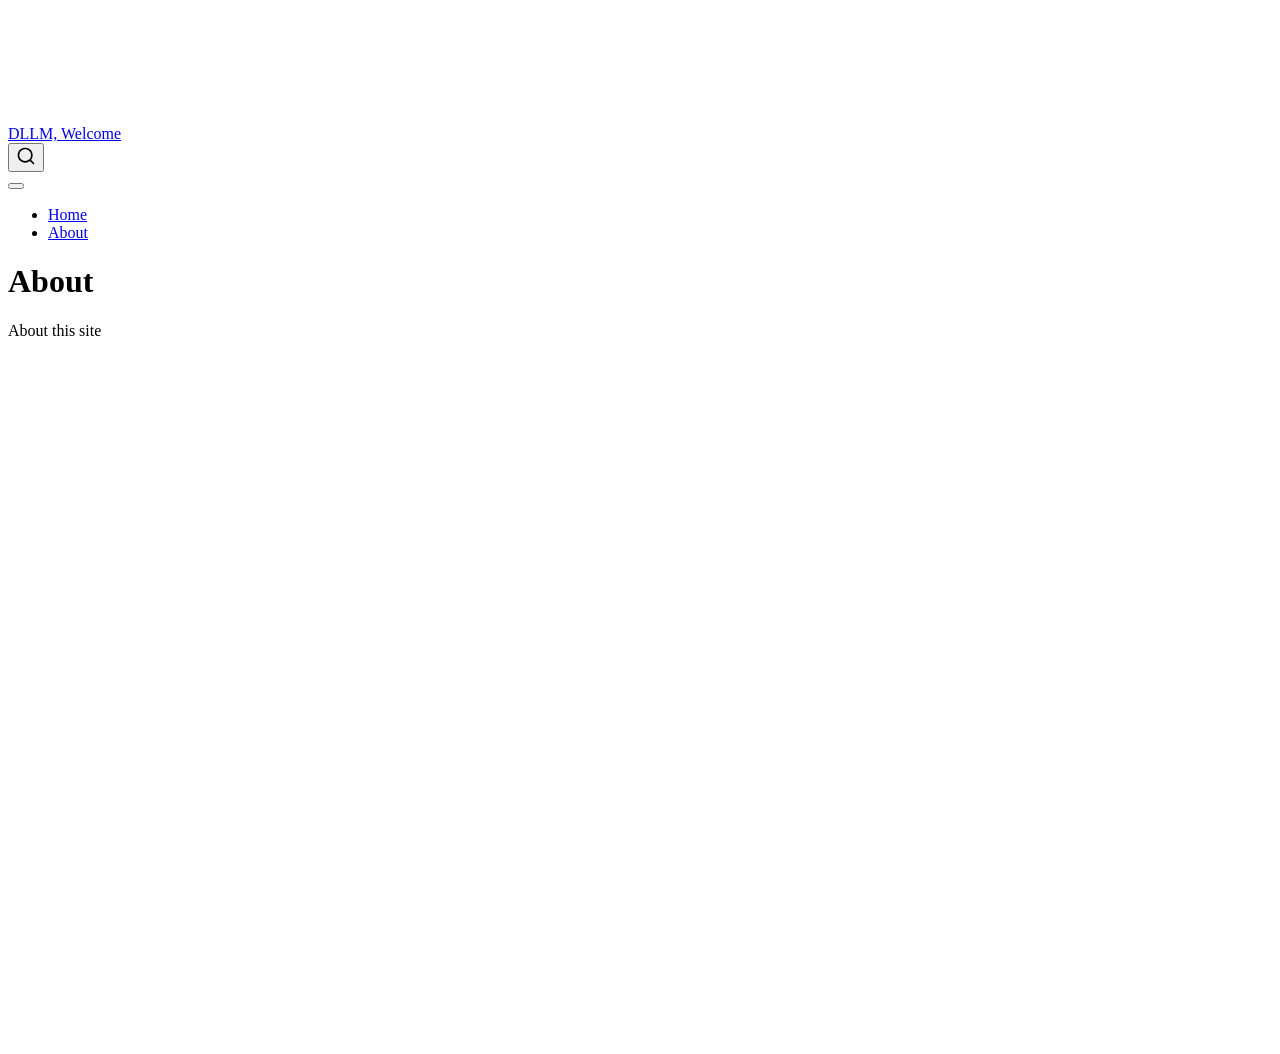
==== docs/about.html @ fe3ebeb2 "added docs, removed sites" ====
<!DOCTYPE html>
<html xmlns="http://www.w3.org/1999/xhtml" lang="en" xml:lang="en"><head>

<meta charset="utf-8">
<meta name="generator" content="quarto-1.5.56">

<meta name="viewport" content="width=device-width, initial-scale=1.0, user-scalable=yes">


<title>About – DLLM, Welcome</title>
<style>
code{white-space: pre-wrap;}
span.smallcaps{font-variant: small-caps;}
div.columns{display: flex; gap: min(4vw, 1.5em);}
div.column{flex: auto; overflow-x: auto;}
div.hanging-indent{margin-left: 1.5em; text-indent: -1.5em;}
ul.task-list{list-style: none;}
ul.task-list li input[type="checkbox"] {
  width: 0.8em;
  margin: 0 0.8em 0.2em -1em; /* quarto-specific, see https://github.com/quarto-dev/quarto-cli/issues/4556 */ 
  vertical-align: middle;
}
</style>


<script src="site_libs/quarto-nav/quarto-nav.js"></script>
<script src="site_libs/quarto-nav/headroom.min.js"></script>
<script src="site_libs/clipboard/clipboard.min.js"></script>
<script src="site_libs/quarto-search/autocomplete.umd.js"></script>
<script src="site_libs/quarto-search/fuse.min.js"></script>
<script src="site_libs/quarto-search/quarto-search.js"></script>
<meta name="quarto:offset" content="./">
<script src="site_libs/quarto-html/quarto.js"></script>
<script src="site_libs/quarto-html/popper.min.js"></script>
<script src="site_libs/quarto-html/tippy.umd.min.js"></script>
<script src="site_libs/quarto-html/anchor.min.js"></script>
<link href="site_libs/quarto-html/tippy.css" rel="stylesheet">
<link href="site_libs/quarto-html/quarto-syntax-highlighting.css" rel="stylesheet" id="quarto-text-highlighting-styles">
<script src="site_libs/bootstrap/bootstrap.min.js"></script>
<link href="site_libs/bootstrap/bootstrap-icons.css" rel="stylesheet">
<link href="site_libs/bootstrap/bootstrap.min.css" rel="stylesheet" id="quarto-bootstrap" data-mode="light">
<script id="quarto-search-options" type="application/json">{
  "location": "navbar",
  "copy-button": false,
  "collapse-after": 3,
  "panel-placement": "end",
  "type": "overlay",
  "limit": 50,
  "keyboard-shortcut": [
    "f",
    "/",
    "s"
  ],
  "show-item-context": false,
  "language": {
    "search-no-results-text": "No results",
    "search-matching-documents-text": "matching documents",
    "search-copy-link-title": "Copy link to search",
    "search-hide-matches-text": "Hide additional matches",
    "search-more-match-text": "more match in this document",
    "search-more-matches-text": "more matches in this document",
    "search-clear-button-title": "Clear",
    "search-text-placeholder": "",
    "search-detached-cancel-button-title": "Cancel",
    "search-submit-button-title": "Submit",
    "search-label": "Search"
  }
}</script>


<link rel="stylesheet" href="styles.css">
</head>

<body class="nav-fixed">

<div id="quarto-search-results"></div>
  <header id="quarto-header" class="headroom fixed-top">
    <nav class="navbar navbar-expand-lg " data-bs-theme="dark">
      <div class="navbar-container container-fluid">
      <div class="navbar-brand-container mx-auto">
    <a class="navbar-brand" href="./index.html">
    <span class="navbar-title">DLLM, Welcome</span>
    </a>
  </div>
            <div id="quarto-search" class="" title="Search"></div>
          <button class="navbar-toggler" type="button" data-bs-toggle="collapse" data-bs-target="#navbarCollapse" aria-controls="navbarCollapse" role="menu" aria-expanded="false" aria-label="Toggle navigation" onclick="if (window.quartoToggleHeadroom) { window.quartoToggleHeadroom(); }">
  <span class="navbar-toggler-icon"></span>
</button>
          <div class="collapse navbar-collapse" id="navbarCollapse">
            <ul class="navbar-nav navbar-nav-scroll me-auto">
  <li class="nav-item">
    <a class="nav-link" href="./index.html"> 
<span class="menu-text">Home</span></a>
  </li>  
  <li class="nav-item">
    <a class="nav-link active" href="./about.html" aria-current="page"> 
<span class="menu-text">About</span></a>
  </li>  
</ul>
          </div> <!-- /navcollapse -->
            <div class="quarto-navbar-tools">
</div>
      </div> <!-- /container-fluid -->
    </nav>
</header>
<!-- content -->
<div id="quarto-content" class="quarto-container page-columns page-rows-contents page-layout-article page-navbar">
<!-- sidebar -->
<!-- margin-sidebar -->
    <div id="quarto-margin-sidebar" class="sidebar margin-sidebar zindex-bottom">
        
    </div>
<!-- main -->
<main class="content" id="quarto-document-content">

<header id="title-block-header" class="quarto-title-block default">
<div class="quarto-title">
<h1 class="title">About</h1>
</div>



<div class="quarto-title-meta">

    
  
    
  </div>
  


</header>


<p>About this site</p>



</main> <!-- /main -->
<script id="quarto-html-after-body" type="application/javascript">
window.document.addEventListener("DOMContentLoaded", function (event) {
  const toggleBodyColorMode = (bsSheetEl) => {
    const mode = bsSheetEl.getAttribute("data-mode");
    const bodyEl = window.document.querySelector("body");
    if (mode === "dark") {
      bodyEl.classList.add("quarto-dark");
      bodyEl.classList.remove("quarto-light");
    } else {
      bodyEl.classList.add("quarto-light");
      bodyEl.classList.remove("quarto-dark");
    }
  }
  const toggleBodyColorPrimary = () => {
    const bsSheetEl = window.document.querySelector("link#quarto-bootstrap");
    if (bsSheetEl) {
      toggleBodyColorMode(bsSheetEl);
    }
  }
  toggleBodyColorPrimary();  
  const icon = "";
  const anchorJS = new window.AnchorJS();
  anchorJS.options = {
    placement: 'right',
    icon: icon
  };
  anchorJS.add('.anchored');
  const isCodeAnnotation = (el) => {
    for (const clz of el.classList) {
      if (clz.startsWith('code-annotation-')) {                     
        return true;
      }
    }
    return false;
  }
  const onCopySuccess = function(e) {
    // button target
    const button = e.trigger;
    // don't keep focus
    button.blur();
    // flash "checked"
    button.classList.add('code-copy-button-checked');
    var currentTitle = button.getAttribute("title");
    button.setAttribute("title", "Copied!");
    let tooltip;
    if (window.bootstrap) {
      button.setAttribute("data-bs-toggle", "tooltip");
      button.setAttribute("data-bs-placement", "left");
      button.setAttribute("data-bs-title", "Copied!");
      tooltip = new bootstrap.Tooltip(button, 
        { trigger: "manual", 
          customClass: "code-copy-button-tooltip",
          offset: [0, -8]});
      tooltip.show();    
    }
    setTimeout(function() {
      if (tooltip) {
        tooltip.hide();
        button.removeAttribute("data-bs-title");
        button.removeAttribute("data-bs-toggle");
        button.removeAttribute("data-bs-placement");
      }
      button.setAttribute("title", currentTitle);
      button.classList.remove('code-copy-button-checked');
    }, 1000);
    // clear code selection
    e.clearSelection();
  }
  const getTextToCopy = function(trigger) {
      const codeEl = trigger.previousElementSibling.cloneNode(true);
      for (const childEl of codeEl.children) {
        if (isCodeAnnotation(childEl)) {
          childEl.remove();
        }
      }
      return codeEl.innerText;
  }
  const clipboard = new window.ClipboardJS('.code-copy-button:not([data-in-quarto-modal])', {
    text: getTextToCopy
  });
  clipboard.on('success', onCopySuccess);
  if (window.document.getElementById('quarto-embedded-source-code-modal')) {
    // For code content inside modals, clipBoardJS needs to be initialized with a container option
    // TODO: Check when it could be a function (https://github.com/zenorocha/clipboard.js/issues/860)
    const clipboardModal = new window.ClipboardJS('.code-copy-button[data-in-quarto-modal]', {
      text: getTextToCopy,
      container: window.document.getElementById('quarto-embedded-source-code-modal')
    });
    clipboardModal.on('success', onCopySuccess);
  }
    var localhostRegex = new RegExp(/^(?:http|https):\/\/localhost\:?[0-9]*\//);
    var mailtoRegex = new RegExp(/^mailto:/);
      var filterRegex = new RegExp('/' + window.location.host + '/');
    var isInternal = (href) => {
        return filterRegex.test(href) || localhostRegex.test(href) || mailtoRegex.test(href);
    }
    // Inspect non-navigation links and adorn them if external
 	var links = window.document.querySelectorAll('a[href]:not(.nav-link):not(.navbar-brand):not(.toc-action):not(.sidebar-link):not(.sidebar-item-toggle):not(.pagination-link):not(.no-external):not([aria-hidden]):not(.dropdown-item):not(.quarto-navigation-tool):not(.about-link)');
    for (var i=0; i<links.length; i++) {
      const link = links[i];
      if (!isInternal(link.href)) {
        // undo the damage that might have been done by quarto-nav.js in the case of
        // links that we want to consider external
        if (link.dataset.originalHref !== undefined) {
          link.href = link.dataset.originalHref;
        }
      }
    }
  function tippyHover(el, contentFn, onTriggerFn, onUntriggerFn) {
    const config = {
      allowHTML: true,
      maxWidth: 500,
      delay: 100,
      arrow: false,
      appendTo: function(el) {
          return el.parentElement;
      },
      interactive: true,
      interactiveBorder: 10,
      theme: 'quarto',
      placement: 'bottom-start',
    };
    if (contentFn) {
      config.content = contentFn;
    }
    if (onTriggerFn) {
      config.onTrigger = onTriggerFn;
    }
    if (onUntriggerFn) {
      config.onUntrigger = onUntriggerFn;
    }
    window.tippy(el, config); 
  }
  const noterefs = window.document.querySelectorAll('a[role="doc-noteref"]');
  for (var i=0; i<noterefs.length; i++) {
    const ref = noterefs[i];
    tippyHover(ref, function() {
      // use id or data attribute instead here
      let href = ref.getAttribute('data-footnote-href') || ref.getAttribute('href');
      try { href = new URL(href).hash; } catch {}
      const id = href.replace(/^#\/?/, "");
      const note = window.document.getElementById(id);
      if (note) {
        return note.innerHTML;
      } else {
        return "";
      }
    });
  }
  const xrefs = window.document.querySelectorAll('a.quarto-xref');
  const processXRef = (id, note) => {
    // Strip column container classes
    const stripColumnClz = (el) => {
      el.classList.remove("page-full", "page-columns");
      if (el.children) {
        for (const child of el.children) {
          stripColumnClz(child);
        }
      }
    }
    stripColumnClz(note)
    if (id === null || id.startsWith('sec-')) {
      // Special case sections, only their first couple elements
      const container = document.createElement("div");
      if (note.children && note.children.length > 2) {
        container.appendChild(note.children[0].cloneNode(true));
        for (let i = 1; i < note.children.length; i++) {
          const child = note.children[i];
          if (child.tagName === "P" && child.innerText === "") {
            continue;
          } else {
            container.appendChild(child.cloneNode(true));
            break;
          }
        }
        if (window.Quarto?.typesetMath) {
          window.Quarto.typesetMath(container);
        }
        return container.innerHTML
      } else {
        if (window.Quarto?.typesetMath) {
          window.Quarto.typesetMath(note);
        }
        return note.innerHTML;
      }
    } else {
      // Remove any anchor links if they are present
      const anchorLink = note.querySelector('a.anchorjs-link');
      if (anchorLink) {
        anchorLink.remove();
      }
      if (window.Quarto?.typesetMath) {
        window.Quarto.typesetMath(note);
      }
      // TODO in 1.5, we should make sure this works without a callout special case
      if (note.classList.contains("callout")) {
        return note.outerHTML;
      } else {
        return note.innerHTML;
      }
    }
  }
  for (var i=0; i<xrefs.length; i++) {
    const xref = xrefs[i];
    tippyHover(xref, undefined, function(instance) {
      instance.disable();
      let url = xref.getAttribute('href');
      let hash = undefined; 
      if (url.startsWith('#')) {
        hash = url;
      } else {
        try { hash = new URL(url).hash; } catch {}
      }
      if (hash) {
        const id = hash.replace(/^#\/?/, "");
        const note = window.document.getElementById(id);
        if (note !== null) {
          try {
            const html = processXRef(id, note.cloneNode(true));
            instance.setContent(html);
          } finally {
            instance.enable();
            instance.show();
          }
        } else {
          // See if we can fetch this
          fetch(url.split('#')[0])
          .then(res => res.text())
          .then(html => {
            const parser = new DOMParser();
            const htmlDoc = parser.parseFromString(html, "text/html");
            const note = htmlDoc.getElementById(id);
            if (note !== null) {
              const html = processXRef(id, note);
              instance.setContent(html);
            } 
          }).finally(() => {
            instance.enable();
            instance.show();
          });
        }
      } else {
        // See if we can fetch a full url (with no hash to target)
        // This is a special case and we should probably do some content thinning / targeting
        fetch(url)
        .then(res => res.text())
        .then(html => {
          const parser = new DOMParser();
          const htmlDoc = parser.parseFromString(html, "text/html");
          const note = htmlDoc.querySelector('main.content');
          if (note !== null) {
            // This should only happen for chapter cross references
            // (since there is no id in the URL)
            // remove the first header
            if (note.children.length > 0 && note.children[0].tagName === "HEADER") {
              note.children[0].remove();
            }
            const html = processXRef(null, note);
            instance.setContent(html);
          } 
        }).finally(() => {
          instance.enable();
          instance.show();
        });
      }
    }, function(instance) {
    });
  }
      let selectedAnnoteEl;
      const selectorForAnnotation = ( cell, annotation) => {
        let cellAttr = 'data-code-cell="' + cell + '"';
        let lineAttr = 'data-code-annotation="' +  annotation + '"';
        const selector = 'span[' + cellAttr + '][' + lineAttr + ']';
        return selector;
      }
      const selectCodeLines = (annoteEl) => {
        const doc = window.document;
        const targetCell = annoteEl.getAttribute("data-target-cell");
        const targetAnnotation = annoteEl.getAttribute("data-target-annotation");
        const annoteSpan = window.document.querySelector(selectorForAnnotation(targetCell, targetAnnotation));
        const lines = annoteSpan.getAttribute("data-code-lines").split(",");
        const lineIds = lines.map((line) => {
          return targetCell + "-" + line;
        })
        let top = null;
        let height = null;
        let parent = null;
        if (lineIds.length > 0) {
            //compute the position of the single el (top and bottom and make a div)
            const el = window.document.getElementById(lineIds[0]);
            top = el.offsetTop;
            height = el.offsetHeight;
            parent = el.parentElement.parentElement;
          if (lineIds.length > 1) {
            const lastEl = window.document.getElementById(lineIds[lineIds.length - 1]);
            const bottom = lastEl.offsetTop + lastEl.offsetHeight;
            height = bottom - top;
          }
          if (top !== null && height !== null && parent !== null) {
            // cook up a div (if necessary) and position it 
            let div = window.document.getElementById("code-annotation-line-highlight");
            if (div === null) {
              div = window.document.createElement("div");
              div.setAttribute("id", "code-annotation-line-highlight");
              div.style.position = 'absolute';
              parent.appendChild(div);
            }
            div.style.top = top - 2 + "px";
            div.style.height = height + 4 + "px";
            div.style.left = 0;
            let gutterDiv = window.document.getElementById("code-annotation-line-highlight-gutter");
            if (gutterDiv === null) {
              gutterDiv = window.document.createElement("div");
              gutterDiv.setAttribute("id", "code-annotation-line-highlight-gutter");
              gutterDiv.style.position = 'absolute';
              const codeCell = window.document.getElementById(targetCell);
              const gutter = codeCell.querySelector('.code-annotation-gutter');
              gutter.appendChild(gutterDiv);
            }
            gutterDiv.style.top = top - 2 + "px";
            gutterDiv.style.height = height + 4 + "px";
          }
          selectedAnnoteEl = annoteEl;
        }
      };
      const unselectCodeLines = () => {
        const elementsIds = ["code-annotation-line-highlight", "code-annotation-line-highlight-gutter"];
        elementsIds.forEach((elId) => {
          const div = window.document.getElementById(elId);
          if (div) {
            div.remove();
          }
        });
        selectedAnnoteEl = undefined;
      };
        // Handle positioning of the toggle
    window.addEventListener(
      "resize",
      throttle(() => {
        elRect = undefined;
        if (selectedAnnoteEl) {
          selectCodeLines(selectedAnnoteEl);
        }
      }, 10)
    );
    function throttle(fn, ms) {
    let throttle = false;
    let timer;
      return (...args) => {
        if(!throttle) { // first call gets through
            fn.apply(this, args);
            throttle = true;
        } else { // all the others get throttled
            if(timer) clearTimeout(timer); // cancel #2
            timer = setTimeout(() => {
              fn.apply(this, args);
              timer = throttle = false;
            }, ms);
        }
      };
    }
      // Attach click handler to the DT
      const annoteDls = window.document.querySelectorAll('dt[data-target-cell]');
      for (const annoteDlNode of annoteDls) {
        annoteDlNode.addEventListener('click', (event) => {
          const clickedEl = event.target;
          if (clickedEl !== selectedAnnoteEl) {
            unselectCodeLines();
            const activeEl = window.document.querySelector('dt[data-target-cell].code-annotation-active');
            if (activeEl) {
              activeEl.classList.remove('code-annotation-active');
            }
            selectCodeLines(clickedEl);
            clickedEl.classList.add('code-annotation-active');
          } else {
            // Unselect the line
            unselectCodeLines();
            clickedEl.classList.remove('code-annotation-active');
          }
        });
      }
  const findCites = (el) => {
    const parentEl = el.parentElement;
    if (parentEl) {
      const cites = parentEl.dataset.cites;
      if (cites) {
        return {
          el,
          cites: cites.split(' ')
        };
      } else {
        return findCites(el.parentElement)
      }
    } else {
      return undefined;
    }
  };
  var bibliorefs = window.document.querySelectorAll('a[role="doc-biblioref"]');
  for (var i=0; i<bibliorefs.length; i++) {
    const ref = bibliorefs[i];
    const citeInfo = findCites(ref);
    if (citeInfo) {
      tippyHover(citeInfo.el, function() {
        var popup = window.document.createElement('div');
        citeInfo.cites.forEach(function(cite) {
          var citeDiv = window.document.createElement('div');
          citeDiv.classList.add('hanging-indent');
          citeDiv.classList.add('csl-entry');
          var biblioDiv = window.document.getElementById('ref-' + cite);
          if (biblioDiv) {
            citeDiv.innerHTML = biblioDiv.innerHTML;
          }
          popup.appendChild(citeDiv);
        });
        return popup.innerHTML;
      });
    }
  }
});
</script>
</div> <!-- /content -->




</body></html>
---- docs/site_libs/quarto-html/tippy.css ----
.tippy-box[data-animation=fade][data-state=hidden]{opacity:0}[data-tippy-root]{max-width:calc(100vw - 10px)}.tippy-box{position:relative;background-color:#333;color:#fff;border-radius:4px;font-size:14px;line-height:1.4;white-space:normal;outline:0;transition-property:transform,visibility,opacity}.tippy-box[data-placement^=top]>.tippy-arrow{bottom:0}.tippy-box[data-placement^=top]>.tippy-arrow:before{bottom:-7px;left:0;border-width:8px 8px 0;border-top-color:initial;transform-origin:center top}.tippy-box[data-placement^=bottom]>.tippy-arrow{top:0}.tippy-box[data-placement^=bottom]>.tippy-arrow:before{top:-7px;left:0;border-width:0 8px 8px;border-bottom-color:initial;transform-origin:center bottom}.tippy-box[data-placement^=left]>.tippy-arrow{right:0}.tippy-box[data-placement^=left]>.tippy-arrow:before{border-width:8px 0 8px 8px;border-left-color:initial;right:-7px;transform-origin:center left}.tippy-box[data-placement^=right]>.tippy-arrow{left:0}.tippy-box[data-placement^=right]>.tippy-arrow:before{left:-7px;border-width:8px 8px 8px 0;border-right-color:initial;transform-origin:center right}.tippy-box[data-inertia][data-state=visible]{transition-timing-function:cubic-bezier(.54,1.5,.38,1.11)}.tippy-arrow{width:16px;height:16px;color:#333}.tippy-arrow:before{content:"";position:absolute;border-color:transparent;border-style:solid}.tippy-content{position:relative;padding:5px 9px;z-index:1}
---- docs/site_libs/quarto-html/quarto-syntax-highlighting.css ----
/* quarto syntax highlight colors */
:root {
  --quarto-hl-ot-color: #003B4F;
  --quarto-hl-at-color: #657422;
  --quarto-hl-ss-color: #20794D;
  --quarto-hl-an-color: #5E5E5E;
  --quarto-hl-fu-color: #4758AB;
  --quarto-hl-st-color: #20794D;
  --quarto-hl-cf-color: #003B4F;
  --quarto-hl-op-color: #5E5E5E;
  --quarto-hl-er-color: #AD0000;
  --quarto-hl-bn-color: #AD0000;
  --quarto-hl-al-color: #AD0000;
  --quarto-hl-va-color: #111111;
  --quarto-hl-bu-color: inherit;
  --quarto-hl-ex-color: inherit;
  --quarto-hl-pp-color: #AD0000;
  --quarto-hl-in-color: #5E5E5E;
  --quarto-hl-vs-color: #20794D;
  --quarto-hl-wa-color: #5E5E5E;
  --quarto-hl-do-color: #5E5E5E;
  --quarto-hl-im-color: #00769E;
  --quarto-hl-ch-color: #20794D;
  --quarto-hl-dt-color: #AD0000;
  --quarto-hl-fl-color: #AD0000;
  --quarto-hl-co-color: #5E5E5E;
  --quarto-hl-cv-color: #5E5E5E;
  --quarto-hl-cn-color: #8f5902;
  --quarto-hl-sc-color: #5E5E5E;
  --quarto-hl-dv-color: #AD0000;
  --quarto-hl-kw-color: #003B4F;
}

/* other quarto variables */
:root {
  --quarto-font-monospace: SFMono-Regular, Menlo, Monaco, Consolas, "Liberation Mono", "Courier New", monospace;
}

pre > code.sourceCode > span {
  color: #003B4F;
}

code span {
  color: #003B4F;
}

code.sourceCode > span {
  color: #003B4F;
}

div.sourceCode,
div.sourceCode pre.sourceCode {
  color: #003B4F;
}

code span.ot {
  color: #003B4F;
  font-style: inherit;
}

code span.at {
  color: #657422;
  font-style: inherit;
}

code span.ss {
  color: #20794D;
  font-style: inherit;
}

code span.an {
  color: #5E5E5E;
  font-style: inherit;
}

code span.fu {
  color: #4758AB;
  font-style: inherit;
}

code span.st {
  color: #20794D;
  font-style: inherit;
}

code span.cf {
  color: #003B4F;
  font-weight: bold;
  font-style: inherit;
}

code span.op {
  color: #5E5E5E;
  font-style: inherit;
}

code span.er {
  color: #AD0000;
  font-style: inherit;
}

code span.bn {
  color: #AD0000;
  font-style: inherit;
}

code span.al {
  color: #AD0000;
  font-style: inherit;
}

code span.va {
  color: #111111;
  font-style: inherit;
}

code span.bu {
  font-style: inherit;
}

code span.ex {
  font-style: inherit;
}

code span.pp {
  color: #AD0000;
  font-style: inherit;
}

code span.in {
  color: #5E5E5E;
  font-style: inherit;
}

code span.vs {
  color: #20794D;
  font-style: inherit;
}

code span.wa {
  color: #5E5E5E;
  font-style: italic;
}

code span.do {
  color: #5E5E5E;
  font-style: italic;
}

code span.im {
  color: #00769E;
  font-style: inherit;
}

code span.ch {
  color: #20794D;
  font-style: inherit;
}

code span.dt {
  color: #AD0000;
  font-style: inherit;
}

code span.fl {
  color: #AD0000;
  font-style: inherit;
}

code span.co {
  color: #5E5E5E;
  font-style: inherit;
}

code span.cv {
  color: #5E5E5E;
  font-style: italic;
}

code span.cn {
  color: #8f5902;
  font-style: inherit;
}

code span.sc {
  color: #5E5E5E;
  font-style: inherit;
}

code span.dv {
  color: #AD0000;
  font-style: inherit;
}

code span.kw {
  color: #003B4F;
  font-weight: bold;
  font-style: inherit;
}

.prevent-inlining {
  content: "</";
}

/*# sourceMappingURL=debc5d5d77c3f9108843748ff7464032.css.map */
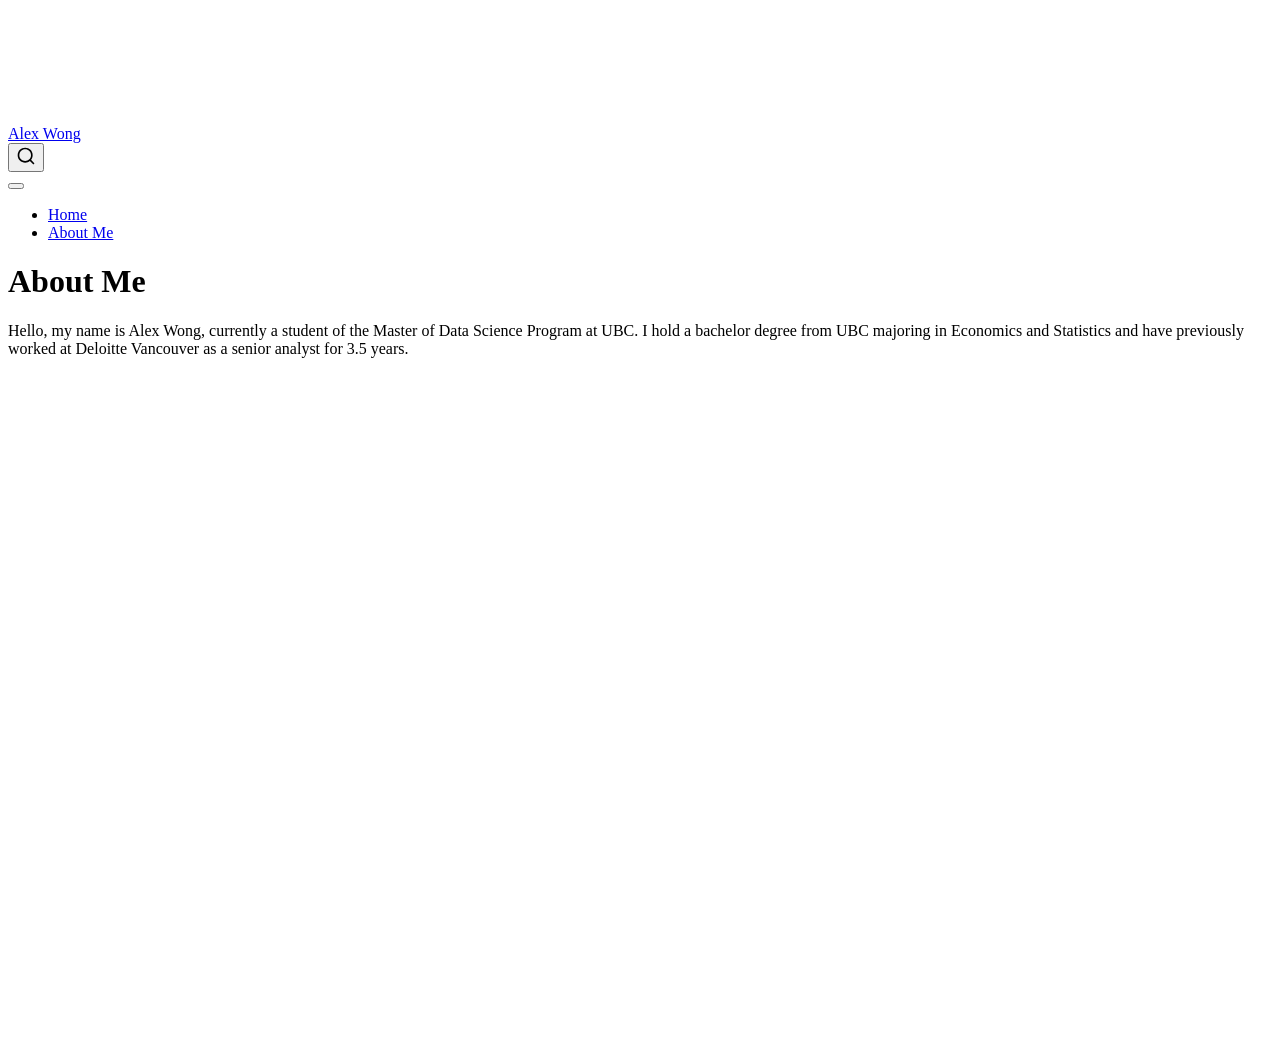
==== commit fdfd29ab: "edits" ====
--- a/docs/about.html
+++ b/docs/about.html
@@ -7,7 +7,7 @@
 <meta name="viewport" content="width=device-width, initial-scale=1.0, user-scalable=yes">
 
 
-<title>About – DLLM, Welcome</title>
+<title>About Me – Alex Wong</title>
 <style>
 code{white-space: pre-wrap;}
 span.smallcaps{font-variant: small-caps;}
@@ -79,7 +79,7 @@
       <div class="navbar-container container-fluid">
       <div class="navbar-brand-container mx-auto">
     <a class="navbar-brand" href="./index.html">
-    <span class="navbar-title">DLLM, Welcome</span>
+    <span class="navbar-title">Alex Wong</span>
     </a>
   </div>
             <div id="quarto-search" class="" title="Search"></div>
@@ -94,7 +94,7 @@
   </li>  
   <li class="nav-item">
     <a class="nav-link active" href="./about.html" aria-current="page"> 
-<span class="menu-text">About</span></a>
+<span class="menu-text">About Me</span></a>
   </li>  
 </ul>
           </div> <!-- /navcollapse -->
@@ -115,7 +115,7 @@
 
 <header id="title-block-header" class="quarto-title-block default">
 <div class="quarto-title">
-<h1 class="title">About</h1>
+<h1 class="title">About Me</h1>
 </div>
 
 
@@ -132,7 +132,7 @@
 </header>
 
 
-<p>About this site</p>
+<p>Hello, my name is Alex Wong, currently a student of the Master of Data Science Program at UBC. I hold a bachelor degree from UBC majoring in Economics and Statistics and have previously worked at Deloitte Vancouver as a senior analyst for 3.5 years.</p>
 
 
 
